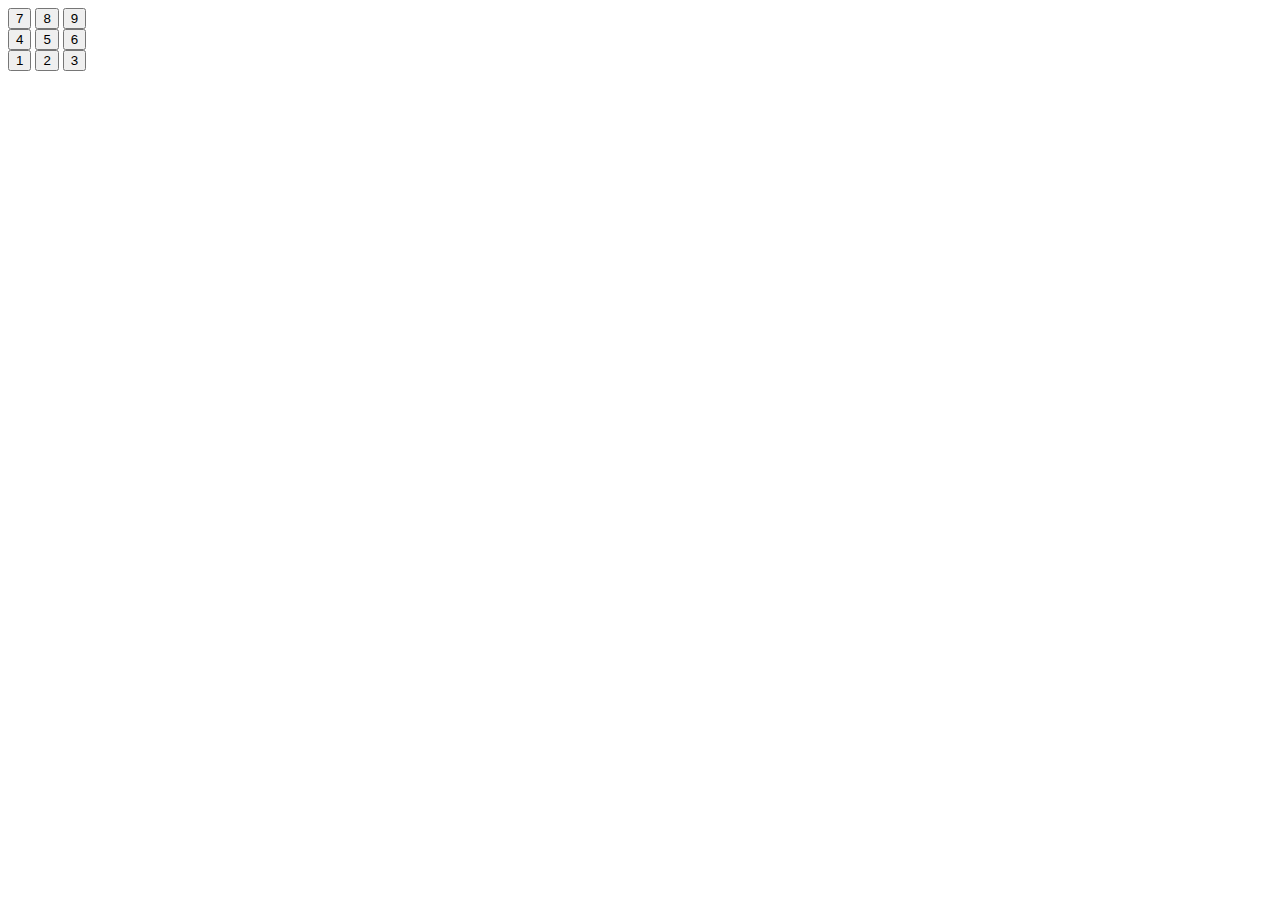
==== Public/index.html @ ece47551 ":tada: Project initialized!" ====
<!DOCTYPE html>
<html lang="pt-br">
<head>
  <meta charset="UTF-8">
  <meta http-equiv="X-UA-Compatible" content="IE=edge">
  <meta name="viewport" content="width=device-width, initial-scale=1.0">
  <link rel="stylesheet" href="https://cdn.jsdelivr.net/npm/bootstrap@4.6.2/dist/css/bootstrap.min.css" integrity="sha384-xOolHFLEh07PJGoPkLv1IbcEPTNtaed2xpHsD9ESMhqIYd0nLMwNLD69Npy4HI+N" crossorigin="anonymous">
  <title>Cursedlator</title>
</head>
<body>
<div class="container-fluid">
  <div class="row">
    <div class="col-12">
      <button>
        7
      </button>
      <button>
        8
      </button>
      <button>
        9
      </button>
    </div>
  </div>
  <div class="row">
    <div class="col-12">
      <button>
        4
      </button>
      <button>
        5
      </button>
      <button>
        6
      </button>
    </div>
  </div>
  <div class="row">
    <div class="col-12">
      <button>
        1
      </button>
      <button>
        2
      </button>
      <button>
        3
      </button>
    </div>
  </div>
</div>
</body>
<script src="https://cdn.jsdelivr.net/npm/jquery@3.5.1/dist/jquery.slim.min.js" integrity="sha384-DfXdz2htPH0lsSSs5nCTpuj/zy4C+OGpamoFVy38MVBnE+IbbVYUew+OrCXaRkfj" crossorigin="anonymous"></script>
<script src="https://cdn.jsdelivr.net/npm/popper.js@1.16.1/dist/umd/popper.min.js" integrity="sha384-9/reFTGAW83EW2RDu2S0VKaIzap3H66lZH81PoYlFhbGU+6BZp6G7niu735Sk7lN" crossorigin="anonymous"></script>
<script src="https://cdn.jsdelivr.net/npm/bootstrap@4.6.2/dist/js/bootstrap.min.js" integrity="sha384-+sLIOodYLS7CIrQpBjl+C7nPvqq+FbNUBDunl/OZv93DB7Ln/533i8e/mZXLi/P+" crossorigin="anonymous"></script>
</html>

<!-- colocar organização da forma que eu quero, colocar linhas dividindo, visor, operadores -->
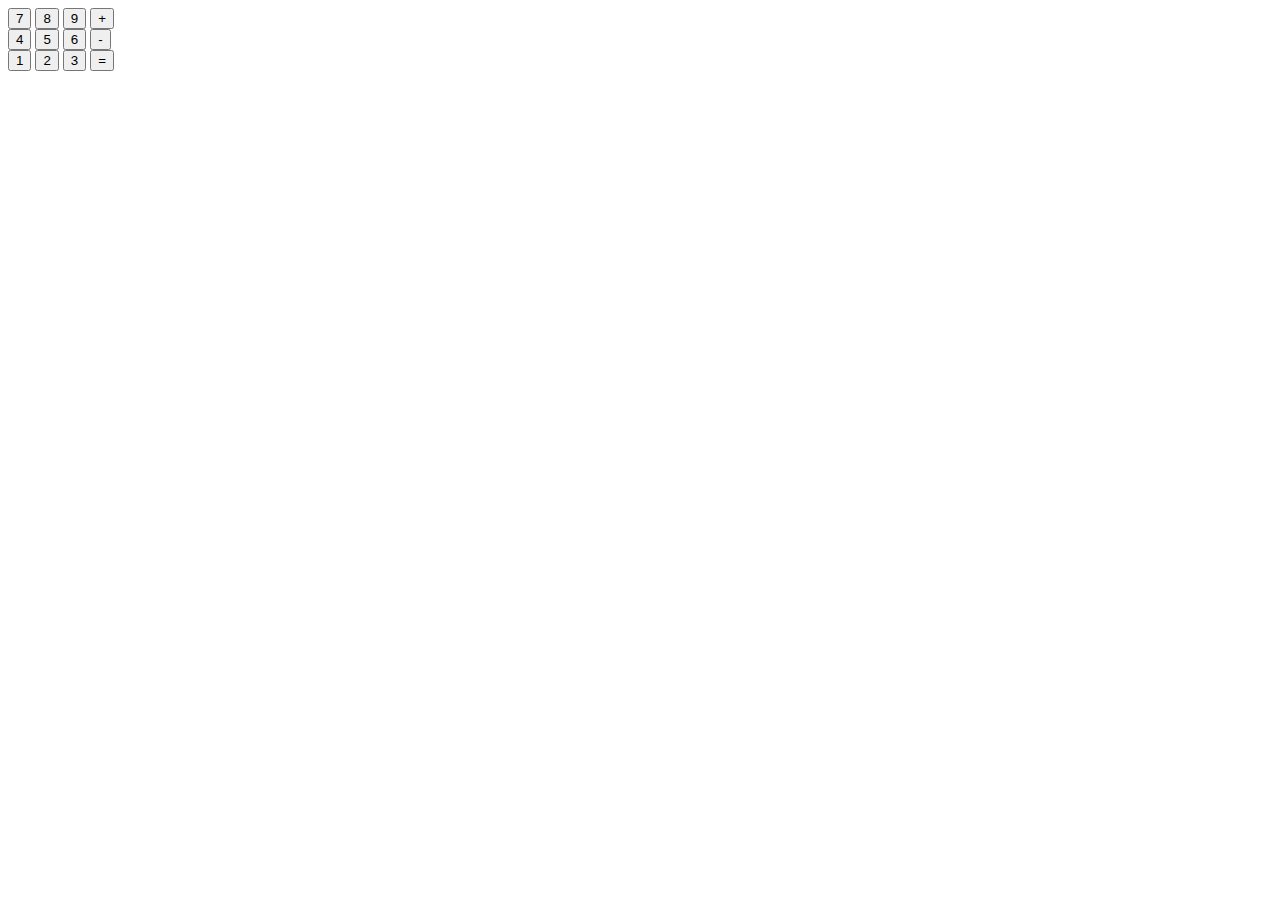
==== commit 90f1e5c9: "First cursed sounds" ====
--- a/Public/index.html
+++ b/Public/index.html
@@ -8,10 +8,25 @@
   <title>Cursedlator</title>
 </head>
 <body>
+  <audio id="moan">
+    <source src="../Assets/Sound_assets/moan.mp3" type="audio/ogg"></source>
+  </audio>
+  <audio id="UwU">
+    <source src="https://www.myinstants.com/media/sounds/girl-uwu.mp3"></source>
+  </audio>
+  <audio id="ara-ara">
+    <source src="https://www.myinstants.com/media/sounds/ara-ara-sayonara-mp3cut.mp3" type="audio/ogg"></source>
+  </audio>
+  <audio id="fiote3">
+    <source src="https://www.myinstants.com/media/sounds/nya_ZtXOXLx.mp3" type="audio/ogg"></source>
+  </audio>
+  <audio id="yametekudasai">
+    <source src="../Assets/Sound_assets/yametekudasai.mp3" type="audio/ogg"></source>
+  </audio>
 <div class="container-fluid">
   <div class="row">
     <div class="col-12">
-      <button>
+      <button onclick="play_audio('moan')">
         7
       </button>
       <button>
@@ -20,11 +35,14 @@
       <button>
         9
       </button>
+      <button onclick="play_audio('ara-ara')">
+        +
+      </button>
     </div>
   </div>
   <div class="row">
     <div class="col-12">
-      <button>
+      <button onclick="play_audio('fiote3')">
         4
       </button>
       <button>
@@ -32,6 +50,9 @@
       </button>
       <button>
         6
+      </button>
+      <button onclick="play_audio('UwU')">
+        -
       </button>
     </div>
   </div>
@@ -46,13 +67,18 @@
       <button>
         3
       </button>
+      <button onclick="play_audio('yametekudasai')">
+        =
+      </button>
     </div>
   </div>
 </div>
+<script src="../JS/scripts.js"></script>
 </body>
 <script src="https://cdn.jsdelivr.net/npm/jquery@3.5.1/dist/jquery.slim.min.js" integrity="sha384-DfXdz2htPH0lsSSs5nCTpuj/zy4C+OGpamoFVy38MVBnE+IbbVYUew+OrCXaRkfj" crossorigin="anonymous"></script>
 <script src="https://cdn.jsdelivr.net/npm/popper.js@1.16.1/dist/umd/popper.min.js" integrity="sha384-9/reFTGAW83EW2RDu2S0VKaIzap3H66lZH81PoYlFhbGU+6BZp6G7niu735Sk7lN" crossorigin="anonymous"></script>
 <script src="https://cdn.jsdelivr.net/npm/bootstrap@4.6.2/dist/js/bootstrap.min.js" integrity="sha384-+sLIOodYLS7CIrQpBjl+C7nPvqq+FbNUBDunl/OZv93DB7Ln/533i8e/mZXLi/P+" crossorigin="anonymous"></script>
 </html>
 
-<!-- colocar organização da forma que eu quero, colocar linhas dividindo, visor, operadores -->+<!-- colocar organização da forma que eu quero, colocar linhas dividindo, visor, operadores -->
+
